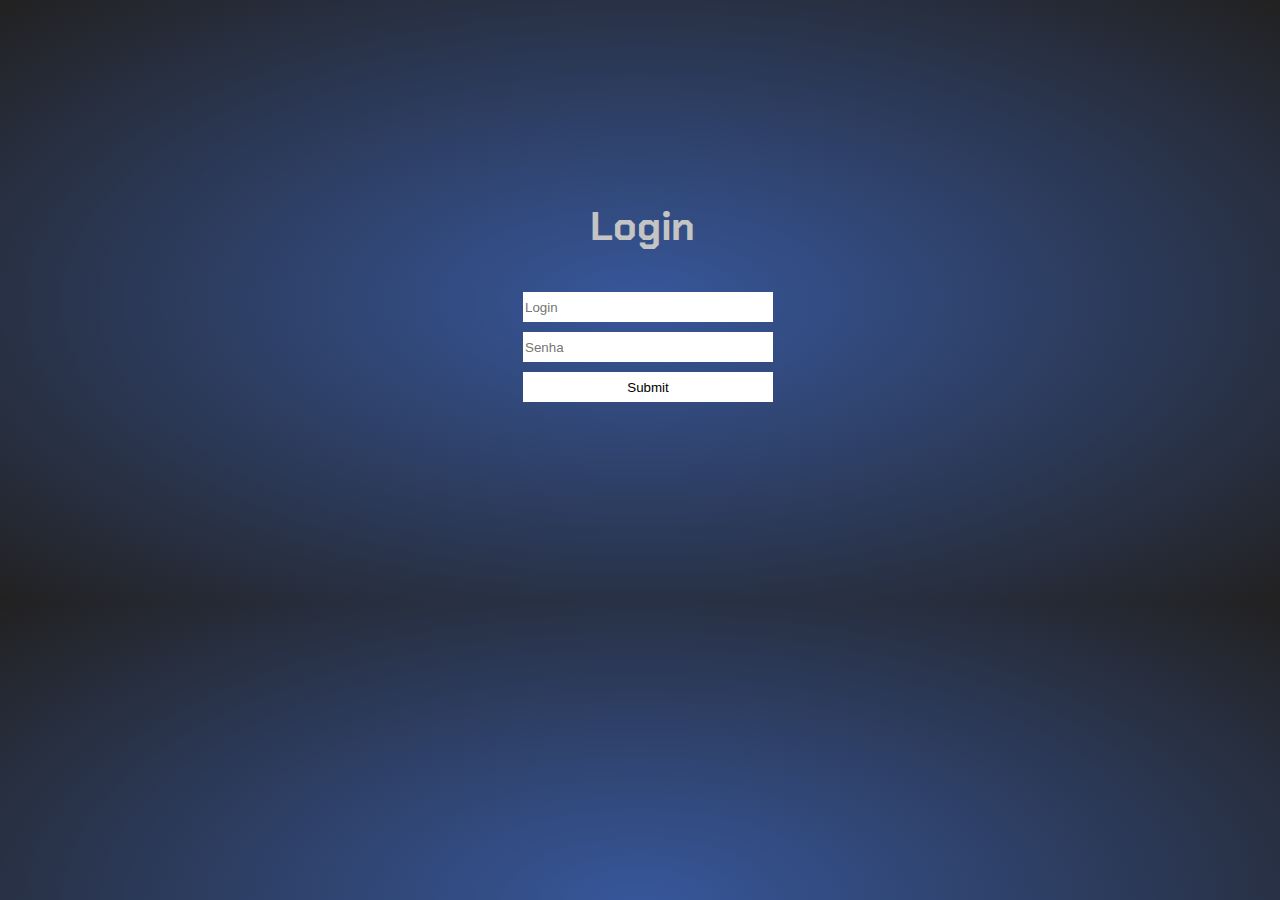
==== index.html @ 52b56ac3 "Add files via upload" ====
<!DOCTYPE html>
<html lang="pt-br">
<head>
    <meta charset="UTF-8">
    <meta http-equiv="X-UA-Compatible" content="IE=edge">
    <meta name="viewport" content="width=device-width, initial-scale=1.0">
    <title>Login Js</title>
     <link rel="stylesheet" href="style.css">
     <script src="script.js" defer></script>
</head>
<style>
    body{
        background: radial-gradient(rgb(55, 87, 155), rgb(34, 33, 33));
    }
</style>
<body>
    
     <form>
         <h3>Login</h3>
         <input type="text" placeholder="Login" id="login">
         <input type="password" placeholder="Senha" id="senha">
         <input type="submit" onclick="logar();return false">
     </form>  
</body>
</html>
---- style.css ----
@import url('https://fonts.googleapis.com/css2?family=Chakra+Petch:wght@400;600&family=Noto+Sans:wght@400;500&family=Open+Sans:wght@400;500;600&family=Poppins:wght@100;400;600&display=swap');
     *{
       box-sizing: border-box;

      }
      body{
        font-family:"Chakra Petch", sans-serif;
        width: 100%;
        height: 100%;
      }
      form h3{
        color:rgb(196, 196, 196);
        margin-right: 36px;
        margin-left: 24px;
        font-size:40px;
      }

      form{
        width: 300px;
        margin: 200px auto;
        text-align: center;
      }

      input{
        background-color:rgb(255, 255, 255);
        outline: none;
        display: block;
        margin: 10px auto;
        width: 250px;
        height: 30px;
        border: none;
        border-bottom: 2px rgb(124, 119, 119);
        box-shadow: rgb(12, 12, 12);
      }
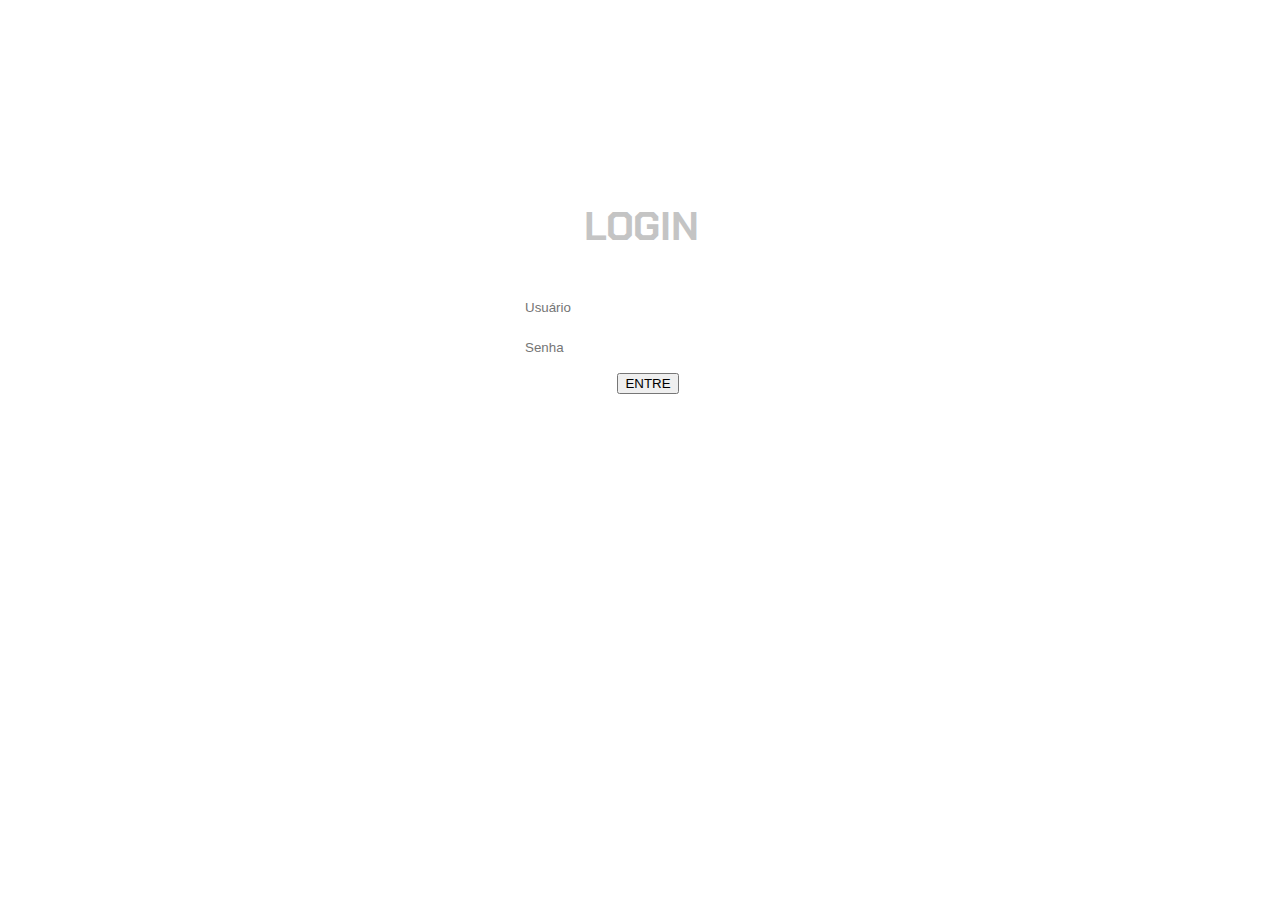
==== commit b3729c45: "Update index.html" ====
--- a/index.html
+++ b/index.html
@@ -8,18 +8,15 @@
      <link rel="stylesheet" href="style.css">
      <script src="script.js" defer></script>
 </head>
-<style>
-    body{
-        background: radial-gradient(rgb(55, 87, 155), rgb(34, 33, 33));
-    }
-</style>
 <body>
     
      <form>
-         <h3>Login</h3>
-         <input type="text" placeholder="Login" id="login">
+        <div class="container">
+         <h3>LOGIN</h3>
+         <input type="text" placeholder="Usuário" id="login">
          <input type="password" placeholder="Senha" id="senha">
-         <input type="submit" onclick="logar();return false">
+         <button type="submit" onclick="logar();return false">ENTRE</button>
+        </div>
      </form>  
 </body>
-</html>+</html>
